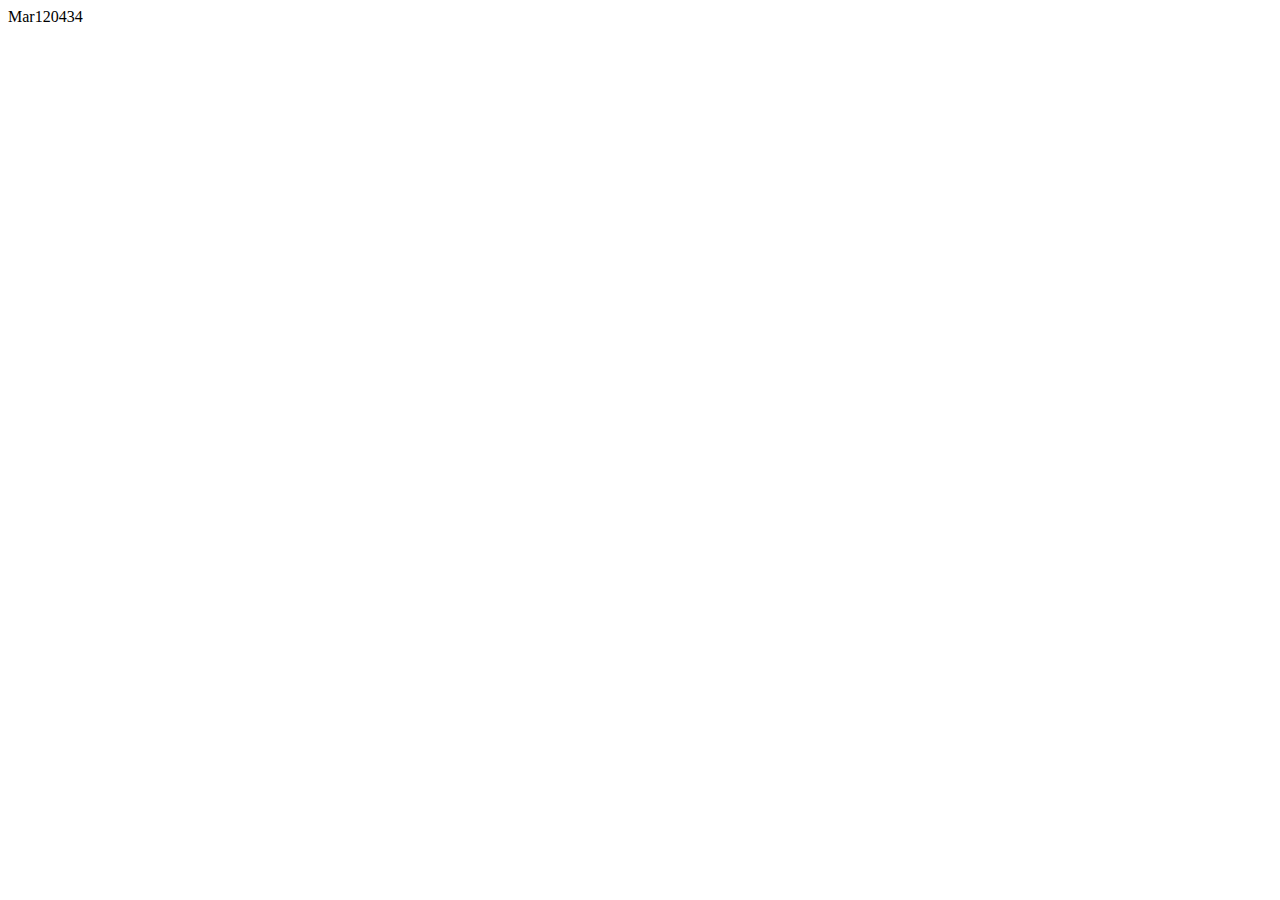
==== index.html @ 45b71f04 "init" ====
<!DOCTYPE html>
<html lang="en">
<head>
    <meta charset="UTF-8">
    <meta name="viewport" content="width=device-width, initial-scale=1.0">
    <title>Mar120434</title>
</head>
<body>
    Mar120434
</body>
</html>
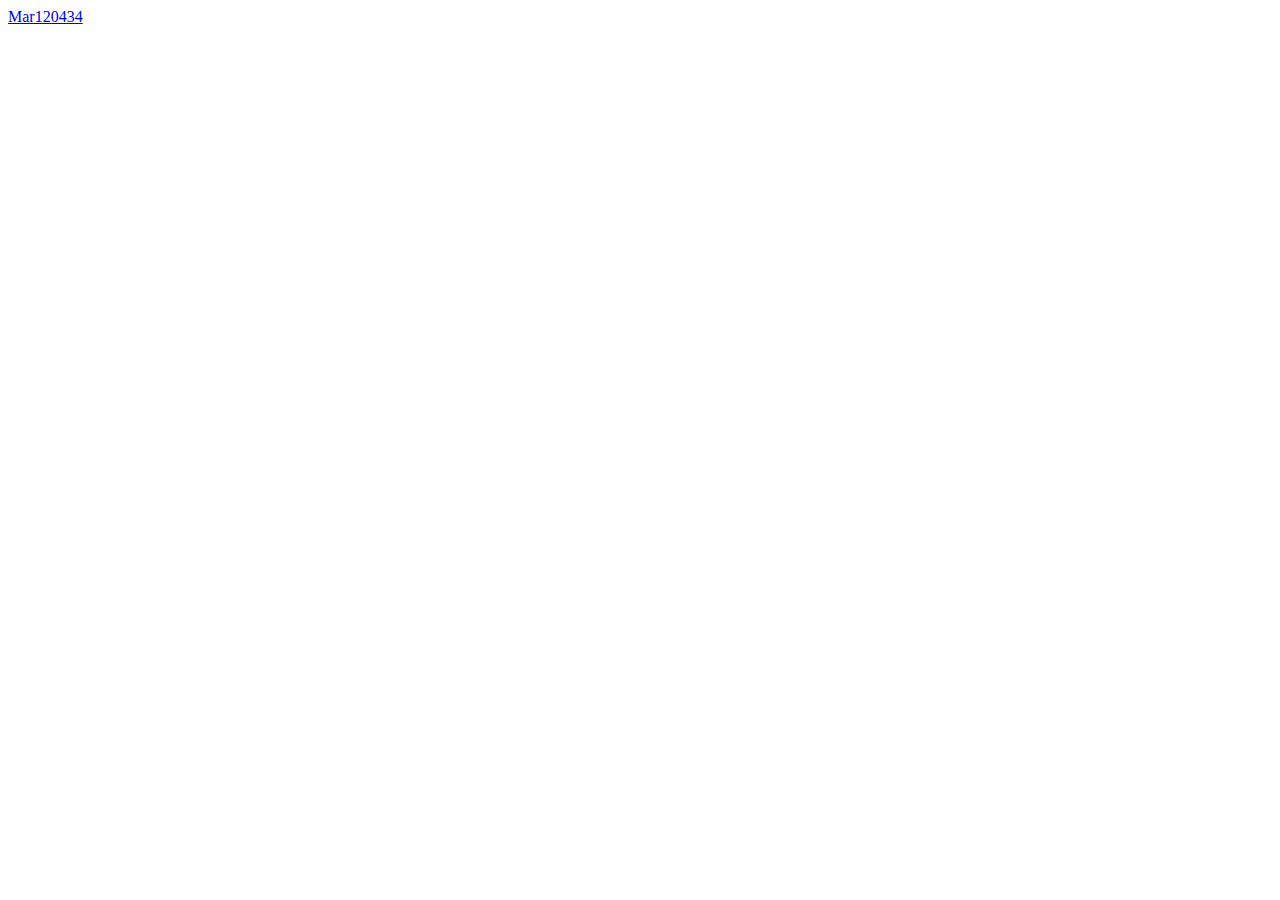
==== commit f96649e3: "docs: new demo web" ====
--- a/index.html
+++ b/index.html
@@ -6,6 +6,6 @@
     <title>Mar120434</title>
 </head>
 <body>
-    Mar120434
+    <a href="./newPW/">Mar120434</a>
 </body>
 </html>